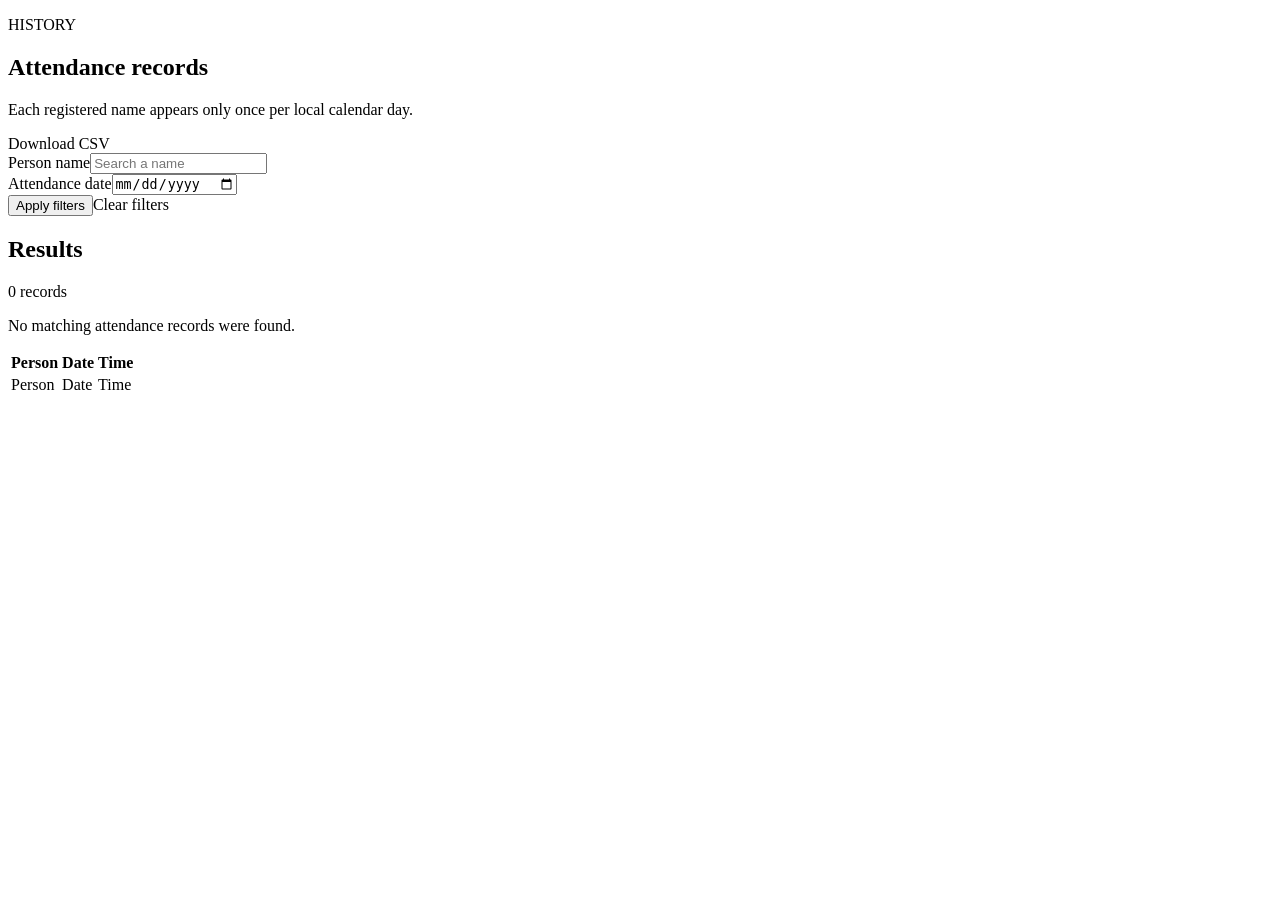
==== src/main/resources/templates/attendance.html @ a8eb00d6 "Initial commit: Presence Java attendance system" ====
<!-- Purpose: Attendance history page with filters and CSV export. -->
<!-- Why it is used: It lets users view and download the records created by recognition. -->
<!DOCTYPE html>
<html xmlns:th="http://www.thymeleaf.org">
<head th:replace="~{fragments :: head('Attendance records')}"></head>
<body>
<div class="shell">
    <header th:replace="~{fragments :: navigation('attendance')}"></header>
    <main>
        <section class="page-intro with-action"><div><p class="eyebrow">HISTORY</p><h1>Attendance records</h1><p>Each registered name appears only once per local calendar day.</p></div><a class="button secondary" th:href="@{/attendance/export.csv}">Download CSV</a></section>
        <div th:replace="~{fragments :: messages}"></div>
        <section class="panel filters">
            <form th:action="@{/attendance}" method="get">
                <div><label for="name">Person name</label><input id="name" name="name" type="search" placeholder="Search a name" th:value="${selectedName}"></div>
                <div><label for="date">Attendance date</label><input id="date" name="date" type="date" th:value="${selectedDate}"></div>
                <div class="filter-actions"><button class="button primary" type="submit">Apply filters</button><a class="button text-button" th:href="@{/attendance}">Clear filters</a></div>
            </form>
        </section>
        <section class="panel table-panel">
            <div class="section-heading"><h2>Results</h2><span class="count" th:text="${#lists.size(records)} + ' record(s)'">0 records</span></div>
            <div th:if="${#lists.isEmpty(records)}" class="empty-state compact"><p>No matching attendance records were found.</p></div>
            <div th:unless="${#lists.isEmpty(records)}" class="table-wrap"><table><thead><tr><th>Person</th><th>Date</th><th>Time</th></tr></thead><tbody>
                <tr th:each="record : ${records}"><td th:text="${record.personName}">Person</td><td th:text="${#temporals.format(record.attendanceDate, 'dd MMM yyyy')}">Date</td><td th:text="${#temporals.format(record.attendanceTime, 'HH:mm:ss')}">Time</td></tr>
            </tbody></table></div>
        </section>
    </main>
</div>
</body>
</html>
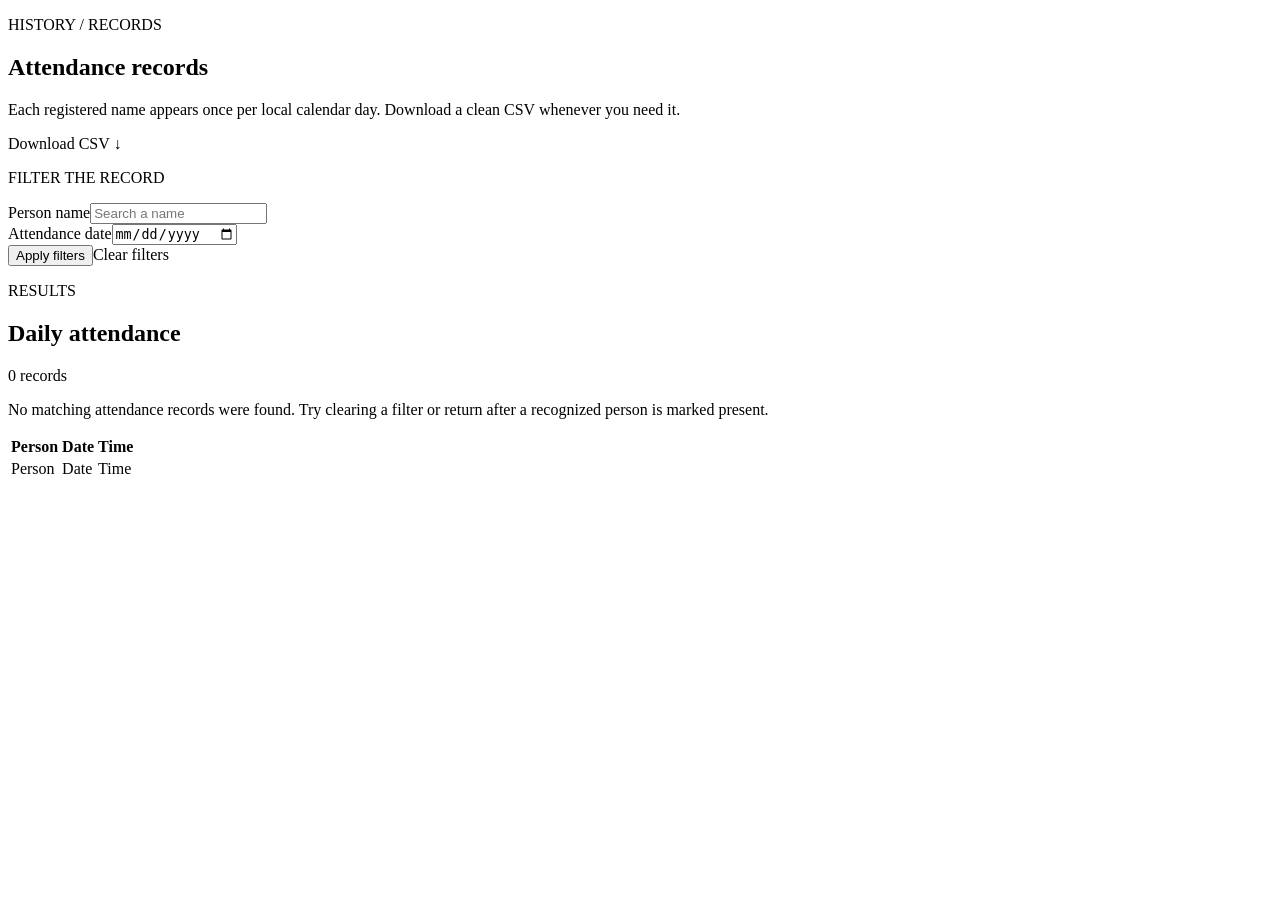
==== commit 72ff92fb: "Done with naming" ====
--- a/src/main/resources/templates/attendance.html
+++ b/src/main/resources/templates/attendance.html
@@ -7,23 +7,25 @@
 <div class="shell">
     <header th:replace="~{fragments :: navigation('attendance')}"></header>
     <main>
-        <section class="page-intro with-action"><div><p class="eyebrow">HISTORY</p><h1>Attendance records</h1><p>Each registered name appears only once per local calendar day.</p></div><a class="button secondary" th:href="@{/attendance/export.csv}">Download CSV</a></section>
+        <section class="page-intro with-action editorial-intro"><div><p class="eyebrow">HISTORY / RECORDS</p><h1>Attendance records</h1><p>Each registered name appears once per local calendar day. Download a clean CSV whenever you need it.</p></div><a class="button secondary" th:href="@{/attendance/export.csv}">Download CSV <span aria-hidden="true">↓</span></a></section>
         <div th:replace="~{fragments :: messages}"></div>
-        <section class="panel filters">
+        <section class="filters">
+            <p class="form-step">FILTER THE RECORD</p>
             <form th:action="@{/attendance}" method="get">
                 <div><label for="name">Person name</label><input id="name" name="name" type="search" placeholder="Search a name" th:value="${selectedName}"></div>
                 <div><label for="date">Attendance date</label><input id="date" name="date" type="date" th:value="${selectedDate}"></div>
                 <div class="filter-actions"><button class="button primary" type="submit">Apply filters</button><a class="button text-button" th:href="@{/attendance}">Clear filters</a></div>
             </form>
         </section>
-        <section class="panel table-panel">
-            <div class="section-heading"><h2>Results</h2><span class="count" th:text="${#lists.size(records)} + ' record(s)'">0 records</span></div>
-            <div th:if="${#lists.isEmpty(records)}" class="empty-state compact"><p>No matching attendance records were found.</p></div>
+        <section class="table-panel">
+            <div class="section-heading"><div><p class="eyebrow">RESULTS</p><h2>Daily attendance</h2></div><span class="count" th:text="${#lists.size(records)} + ' record(s)'">0 records</span></div>
+            <div th:if="${#lists.isEmpty(records)}" class="empty-state compact"><p>No matching attendance records were found. Try clearing a filter or return after a recognized person is marked present.</p></div>
             <div th:unless="${#lists.isEmpty(records)}" class="table-wrap"><table><thead><tr><th>Person</th><th>Date</th><th>Time</th></tr></thead><tbody>
                 <tr th:each="record : ${records}"><td th:text="${record.personName}">Person</td><td th:text="${#temporals.format(record.attendanceDate, 'dd MMM yyyy')}">Date</td><td th:text="${#temporals.format(record.attendanceTime, 'HH:mm:ss')}">Time</td></tr>
             </tbody></table></div>
         </section>
     </main>
+    <footer th:replace="~{fragments :: footer}"></footer>
 </div>
 </body>
 </html>
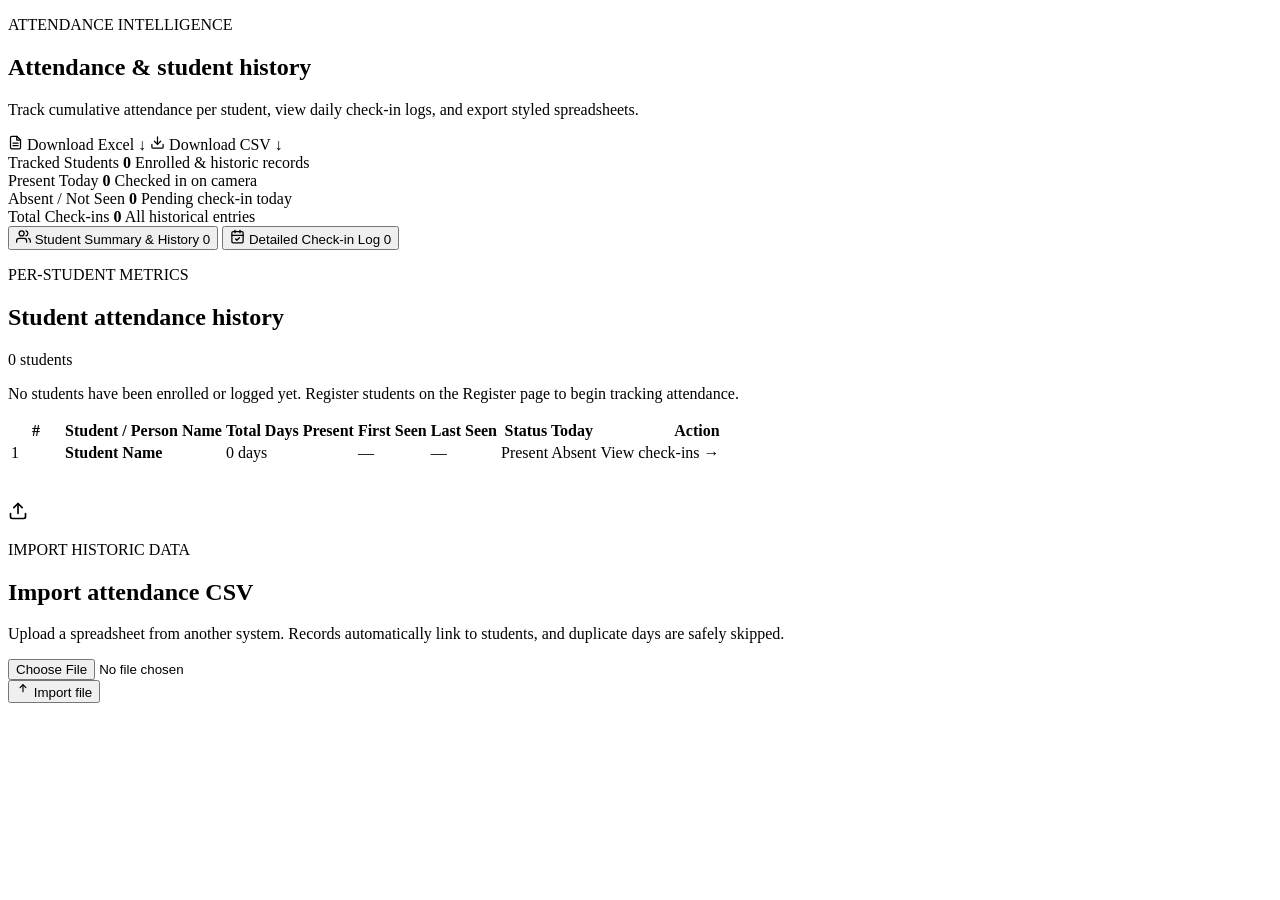
==== commit e374e9c2: "Final-Version!" ====
--- a/src/main/resources/templates/attendance.html
+++ b/src/main/resources/templates/attendance.html
@@ -1,5 +1,5 @@
-<!-- Purpose: Attendance history page with filters and CSV export. -->
-<!-- Why it is used: It lets users view and download the records created by recognition. -->
+<!-- Purpose: Attendance history page with student-wise attendance summaries, check-in logs, and Excel/CSV tools. -->
+<!-- Why it is used: It gives teachers and administrators complete student attendance history and daily logs. -->
 <!DOCTYPE html>
 <html xmlns:th="http://www.thymeleaf.org">
 <head th:replace="~{fragments :: head('Attendance records')}"></head>
@@ -7,25 +7,326 @@
 <div class="shell">
     <header th:replace="~{fragments :: navigation('attendance')}"></header>
     <main>
-        <section class="page-intro with-action editorial-intro"><div><p class="eyebrow">HISTORY / RECORDS</p><h1>Attendance records</h1><p>Each registered name appears once per local calendar day. Download a clean CSV whenever you need it.</p></div><a class="button secondary" th:href="@{/attendance/export.csv}">Download CSV <span aria-hidden="true">↓</span></a></section>
+        <!-- Page Intro & Export Actions -->
+        <section class="page-intro with-action editorial-intro">
+            <div>
+                <p class="eyebrow">ATTENDANCE INTELLIGENCE</p>
+                <h1>Attendance &amp; student history</h1>
+                <p>Track cumulative attendance per student, view daily check-in logs, and export styled spreadsheets.</p>
+            </div>
+            <div class="action-button-group">
+                <a class="button primary" th:href="${hasFilters} ? @{/attendance/export-filtered.xls(name=${selectedName},date=${selectedDate})} : @{/attendance/export.xls}" title="Download styled Microsoft Excel spreadsheet">
+                    <svg width="15" height="15" viewBox="0 0 24 24" fill="none" stroke="currentColor" stroke-width="2" stroke-linecap="round" stroke-linejoin="round" aria-hidden="true"><path d="M14 2H6a2 2 0 0 0-2 2v16a2 2 0 0 0 2 2h12a2 2 0 0 0 2-2V8z"></path><polyline points="14 2 14 8 20 8"></polyline><line x1="8" y1="13" x2="16" y2="13"></line><line x1="8" y1="17" x2="16" y2="17"></line></svg>
+                    <span th:text="${hasFilters} ? 'Export Excel (Filtered)' : 'Download Excel'">Download Excel</span> <span aria-hidden="true">↓</span>
+                </a>
+                <a class="button secondary" th:href="${hasFilters} ? @{/attendance/export-filtered.csv(name=${selectedName},date=${selectedDate})} : @{/attendance/export.csv}" title="Download clean CSV spreadsheet">
+                    <svg width="15" height="15" viewBox="0 0 24 24" fill="none" stroke="currentColor" stroke-width="2" stroke-linecap="round" stroke-linejoin="round" aria-hidden="true"><path d="M21 15v4a2 2 0 0 1-2 2H5a2 2 0 0 1-2-2v-4"></path><polyline points="7 10 12 15 17 10"></polyline><line x1="12" y1="15" x2="12" y2="3"></line></svg>
+                    <span th:text="${hasFilters} ? 'CSV (Filtered)' : 'Download CSV'">Download CSV</span> <span aria-hidden="true">↓</span>
+                </a>
+            </div>
+        </section>
+
         <div th:replace="~{fragments :: messages}"></div>
-        <section class="filters">
-            <p class="form-step">FILTER THE RECORD</p>
-            <form th:action="@{/attendance}" method="get">
-                <div><label for="name">Person name</label><input id="name" name="name" type="search" placeholder="Search a name" th:value="${selectedName}"></div>
-                <div><label for="date">Attendance date</label><input id="date" name="date" type="date" th:value="${selectedDate}"></div>
-                <div class="filter-actions"><button class="button primary" type="submit">Apply filters</button><a class="button text-button" th:href="@{/attendance}">Clear filters</a></div>
+
+        <!-- High-Level Attendance Metrics Strip -->
+        <section class="attendance-summary-metrics" aria-label="Student attendance statistics">
+            <div class="summary-metric-card">
+                <span class="metric-card-kicker">Tracked Students</span>
+                <strong class="metric-card-num" th:text="${totalStudents}">0</strong>
+                <span class="metric-card-sub">Enrolled &amp; historic records</span>
+            </div>
+            <div class="summary-metric-card stat-card-present">
+                <span class="metric-card-kicker">Present Today</span>
+                <strong class="metric-card-num" th:text="${studentsPresentToday}">0</strong>
+                <span class="metric-card-sub">Checked in on camera</span>
+            </div>
+            <div class="summary-metric-card stat-card-absent">
+                <span class="metric-card-kicker">Absent / Not Seen</span>
+                <strong class="metric-card-num" th:text="${studentsAbsentToday}">0</strong>
+                <span class="metric-card-sub">Pending check-in today</span>
+            </div>
+            <div class="summary-metric-card">
+                <span class="metric-card-kicker">Total Check-ins</span>
+                <strong class="metric-card-num" th:text="${#lists.size(records)}">0</strong>
+                <span class="metric-card-sub">All historical entries</span>
+            </div>
+        </section>
+
+        <!-- View Navigation Tabs -->
+        <div class="attendance-tabs-bar" role="tablist">
+            <button type="button" class="tab-button" id="tab-btn-students" role="tab" aria-selected="true" aria-controls="view-students">
+                <svg width="15" height="15" viewBox="0 0 24 24" fill="none" stroke="currentColor" stroke-width="2" stroke-linecap="round" stroke-linejoin="round" aria-hidden="true"><path d="M17 21v-2a4 4 0 0 0-4-4H5a4 4 0 0 0-4 4v2"></path><circle cx="9" cy="7" r="4"></circle><path d="M23 21v-2a4 4 0 0 0-3-3.87"></path><path d="M16 3.13a4 4 0 0 1 0 7.75"></path></svg>
+                <span>Student Summary &amp; History</span>
+                <span class="tab-badge" th:text="${totalStudents}">0</span>
+            </button>
+            <button type="button" class="tab-button" id="tab-btn-log" role="tab" aria-selected="false" aria-controls="view-log">
+                <svg width="15" height="15" viewBox="0 0 24 24" fill="none" stroke="currentColor" stroke-width="2" stroke-linecap="round" stroke-linejoin="round" aria-hidden="true"><rect x="3" y="4" width="18" height="18" rx="2" ry="2"></rect><line x1="16" y1="2" x2="16" y2="6"></line><line x1="8" y1="2" x2="8" y2="6"></line><line x1="3" y1="10" x2="21" y2="10"></line><path d="m9 16 2 2 4-4"></path></svg>
+                <span>Detailed Check-in Log</span>
+                <span class="tab-badge" th:text="${#lists.size(records)}">0</span>
+            </button>
+        </div>
+
+        <!-- =================================================================== -->
+        <!-- VIEW 1: STUDENT ATTENDANCE SUMMARY & HISTORY                        -->
+        <!-- =================================================================== -->
+        <section id="view-students" class="tab-content-panel" role="tabpanel" aria-labelledby="tab-btn-students">
+            <div class="section-heading">
+                <div>
+                    <p class="eyebrow">PER-STUDENT METRICS</p>
+                    <h2>Student attendance history</h2>
+                </div>
+                <span class="count-badge" th:text="${totalStudents} + ' students'">0 students</span>
+            </div>
+
+            <!-- Empty State for Students -->
+            <div th:if="${#lists.isEmpty(studentSummaries)}" class="empty-state compact">
+                <p>No students have been enrolled or logged yet. Register students on the <a th:href="@{/register}">Register</a> page to begin tracking attendance.</p>
+            </div>
+
+            <!-- Student Summary Table -->
+            <div th:unless="${#lists.isEmpty(studentSummaries)}" class="table-wrap">
+                <table class="data-table student-summary-table" id="student-summary-table">
+                    <thead>
+                        <tr>
+                            <th style="width: 50px;">#</th>
+                            <th>Student / Person Name</th>
+                            <th>Total Days Present</th>
+                            <th>First Seen</th>
+                            <th>Last Seen</th>
+                            <th style="text-align: center;">Status Today</th>
+                            <th style="text-align: right;">Action</th>
+                        </tr>
+                    </thead>
+                    <tbody>
+                        <tr th:each="student, iter : ${studentSummaries}">
+                            <td class="col-num" th:text="${iter.count}">1</td>
+                            <td class="col-name">
+                                <strong class="student-name-text" th:text="${student.studentName}">Student Name</strong>
+                            </td>
+                            <td>
+                                <span class="days-badge" th:text="${student.totalDaysPresent} + ' day' + (${student.totalDaysPresent} == 1 ? '' : 's')">0 days</span>
+                            </td>
+                            <td class="col-date" th:text="${student.firstSeen != null} ? ${#temporals.format(student.firstSeen, 'dd MMM yyyy')} : '—'">—</td>
+                            <td class="col-date" th:text="${student.lastSeen != null} ? ${#temporals.format(student.lastSeen, 'dd MMM yyyy')} : '—'">—</td>
+                            <td style="text-align: center;">
+                                <span th:if="${student.presentToday}" class="badge-present" th:title="'Checked in at ' + ${#temporals.format(student.todayTime, 'hh:mm:ss a')}">
+                                    <span class="dot-green"></span> Present
+                                    <small th:if="${student.todayTime != null}" th:text="'(' + ${#temporals.format(student.todayTime, 'hh:mm a')} + ')'" style="font-weight: 500; opacity: .85;"></small>
+                                </span>
+                                <span th:unless="${student.presentToday}" class="badge-absent">
+                                    <span class="dot-red"></span> Absent
+                                </span>
+                            </td>
+                            <td style="text-align: right;">
+                                <a class="button text-button view-history-link" th:href="@{/attendance(name=${student.studentName},tab='log')}" title="View all check-in entries for this student">
+                                    <span>View check-ins</span> <span aria-hidden="true">→</span>
+                                </a>
+                            </td>
+                        </tr>
+                    </tbody>
+                </table>
+            </div>
+        </section>
+
+        <!-- =================================================================== -->
+        <!-- VIEW 2: DETAILED CHECK-IN LOG                                       -->
+        <!-- =================================================================== -->
+        <section id="view-log" class="tab-content-panel" role="tabpanel" aria-labelledby="tab-btn-log" style="display: none;">
+            <!-- Filter Controls -->
+            <section class="filters" aria-label="Filter check-in records">
+                <div class="filter-header-row">
+                    <p class="form-step">SEARCH &amp; FILTER CHECK-INS</p>
+                    <div class="quick-date-pills">
+                        <button type="button" class="date-chip" id="btn-today">Today</button>
+                        <button type="button" class="date-chip" id="btn-clear-date">All Dates</button>
+                    </div>
+                </div>
+                <form th:action="@{/attendance}" method="get" id="filter-form">
+                    <input type="hidden" name="tab" value="log">
+                    <div class="filter-field">
+                        <label for="name">Person name</label>
+                        <input id="name" name="name" type="search" placeholder="Search by name…" th:value="${selectedName}">
+                    </div>
+                    <div class="filter-field">
+                        <label for="date">Attendance date</label>
+                        <input id="date" name="date" type="date" th:value="${selectedDate}">
+                    </div>
+                    <div class="filter-actions">
+                        <button class="button primary" type="submit">
+                            <svg width="14" height="14" viewBox="0 0 24 24" fill="none" stroke="currentColor" stroke-width="2" stroke-linecap="round" stroke-linejoin="round" aria-hidden="true"><circle cx="11" cy="11" r="8"></circle><line x1="21" y1="21" x2="16.65" y2="16.65"></line></svg>
+                            <span>Apply filter</span>
+                        </button>
+                        <a class="button text-button" th:href="@{/attendance(tab='log')}">Clear all</a>
+                    </div>
+                </form>
+            </section>
+
+            <!-- Table Panel -->
+            <section class="table-panel">
+                <div class="section-heading">
+                    <div>
+                        <p class="eyebrow">CHRONOLOGICAL LOG</p>
+                        <h2>Detailed check-in records</h2>
+                    </div>
+                    <div class="table-tools">
+                        <button type="button" class="button text-button copy-table-btn" id="copy-table-btn" title="Copy table to clipboard">
+                            <svg width="14" height="14" viewBox="0 0 24 24" fill="none" stroke="currentColor" stroke-width="2" stroke-linecap="round" stroke-linejoin="round" aria-hidden="true"><rect x="9" y="9" width="13" height="13" rx="2" ry="2"></rect><path d="M5 15H4a2 2 0 0 1-2-2V4a2 2 0 0 1 2-2h9a2 2 0 0 1 2 2v1"></path></svg>
+                            <span id="copy-btn-text">Copy table</span>
+                        </button>
+                        <span class="count-badge" th:text="${#lists.size(records)} + ' record(s)'">0 records</span>
+                    </div>
+                </div>
+
+                <!-- Empty State -->
+                <div th:if="${#lists.isEmpty(records)}" class="empty-state compact">
+                    <p>No matching check-in records were found. Try adjusting your search filters or clear filters.</p>
+                    <a th:if="${hasFilters}" class="button secondary" th:href="@{/attendance(tab='log')}">Clear active filters</a>
+                </div>
+
+                <!-- Detailed Table -->
+                <div th:unless="${#lists.isEmpty(records)}" class="table-wrap">
+                    <table class="data-table" id="attendance-table">
+                        <thead>
+                            <tr>
+                                <th style="width: 50px;">#</th>
+                                <th>Student Name</th>
+                                <th>Date</th>
+                                <th>Day</th>
+                                <th>Time Recorded</th>
+                                <th style="width: 100px; text-align: center;">Status</th>
+                            </tr>
+                        </thead>
+                        <tbody>
+                            <tr th:each="record, iter : ${records}">
+                                <td class="col-num" th:text="${iter.count}">1</td>
+                                <td class="col-name">
+                                    <strong th:text="${record.personName}">Person</strong>
+                                </td>
+                                <td class="col-date" th:text="${#temporals.format(record.attendanceDate, 'dd MMM yyyy')}">Date</td>
+                                <td class="col-day" th:text="${#temporals.format(record.attendanceDate, 'EEEE')}">Day</td>
+                                <td class="col-time" th:text="${#temporals.format(record.attendanceTime, 'hh:mm:ss a')}">Time</td>
+                                <td style="text-align: center;">
+                                    <span class="badge-present">Present</span>
+                                </td>
+                            </tr>
+                        </tbody>
+                    </table>
+                </div>
+            </section>
+        </section>
+
+        <!-- Attendance CSV Import Panel -->
+        <section class="import-panel" aria-label="Upload external attendance data" style="margin-top: 36px;">
+            <div class="import-header">
+                <div class="import-icon-badge" aria-hidden="true">
+                    <svg width="20" height="20" viewBox="0 0 24 24" fill="none" stroke="currentColor" stroke-width="2" stroke-linecap="round" stroke-linejoin="round"><path d="M21 15v4a2 2 0 0 1-2 2H5a2 2 0 0 1-2-2v-4"></path><polyline points="17 8 12 3 7 8"></polyline><line x1="12" y1="3" x2="12" y2="15"></line></svg>
+                </div>
+                <div>
+                    <p class="form-step">IMPORT HISTORIC DATA</p>
+                    <h2>Import attendance CSV</h2>
+                    <p class="import-subtitle">Upload a spreadsheet from another system. Records automatically link to students, and duplicate days are safely skipped.</p>
+                </div>
+            </div>
+            <form th:action="@{/attendance/import}" method="post" enctype="multipart/form-data" class="import-form">
+                <div class="import-file-input">
+                    <input id="csv-file" name="file" type="file" accept=".csv,.tsv,.txt" required>
+                </div>
+                <button class="button secondary" type="submit">
+                    <svg width="14" height="14" viewBox="0 0 24 24" fill="none" stroke="currentColor" stroke-width="2" stroke-linecap="round" stroke-linejoin="round" aria-hidden="true"><polyline points="17 8 12 3 7 8"></polyline><line x1="12" y1="3" x2="12" y2="15"></line></svg>
+                    <span>Import file</span>
+                </button>
             </form>
-        </section>
-        <section class="table-panel">
-            <div class="section-heading"><div><p class="eyebrow">RESULTS</p><h2>Daily attendance</h2></div><span class="count" th:text="${#lists.size(records)} + ' record(s)'">0 records</span></div>
-            <div th:if="${#lists.isEmpty(records)}" class="empty-state compact"><p>No matching attendance records were found. Try clearing a filter or return after a recognized person is marked present.</p></div>
-            <div th:unless="${#lists.isEmpty(records)}" class="table-wrap"><table><thead><tr><th>Person</th><th>Date</th><th>Time</th></tr></thead><tbody>
-                <tr th:each="record : ${records}"><td th:text="${record.personName}">Person</td><td th:text="${#temporals.format(record.attendanceDate, 'dd MMM yyyy')}">Date</td><td th:text="${#temporals.format(record.attendanceTime, 'HH:mm:ss')}">Time</td></tr>
-            </tbody></table></div>
         </section>
     </main>
     <footer th:replace="~{fragments :: footer}"></footer>
 </div>
+
+<script th:inline="javascript">
+    (() => {
+        // Tab switching logic (Students Summary vs Detailed Log)
+        const tabStudents = document.getElementById('tab-btn-students');
+        const tabLog = document.getElementById('tab-btn-log');
+        const viewStudents = document.getElementById('view-students');
+        const viewLog = document.getElementById('view-log');
+
+        const activeTab = /*[[${activeTab}]]*/ 'students';
+
+        function showTab(tabName) {
+            if (tabName === 'log') {
+                tabLog.classList.add('tab-active');
+                tabLog.setAttribute('aria-selected', 'true');
+                tabStudents.classList.remove('tab-active');
+                tabStudents.setAttribute('aria-selected', 'false');
+                viewLog.style.display = 'block';
+                viewStudents.style.display = 'none';
+            } else {
+                tabStudents.classList.add('tab-active');
+                tabStudents.setAttribute('aria-selected', 'true');
+                tabLog.classList.remove('tab-active');
+                tabLog.setAttribute('aria-selected', 'false');
+                viewStudents.style.display = 'block';
+                viewLog.style.display = 'none';
+            }
+        }
+
+        // Initialize active tab from server model
+        showTab(activeTab);
+
+        tabStudents.addEventListener('click', () => showTab('students'));
+        tabLog.addEventListener('click', () => showTab('log'));
+
+        // Quick Date Filter Pills
+        const todayBtn = document.getElementById('btn-today');
+        const clearDateBtn = document.getElementById('btn-clear-date');
+        const dateInput = document.getElementById('date');
+        const filterForm = document.getElementById('filter-form');
+
+        if (todayBtn && dateInput && filterForm) {
+            todayBtn.addEventListener('click', () => {
+                const now = new Date();
+                const year = now.getFullYear();
+                const month = String(now.getMonth() + 1).padStart(2, '0');
+                const day = String(now.getDate()).padStart(2, '0');
+                dateInput.value = `${year}-${month}-${day}`;
+                filterForm.submit();
+            });
+        }
+
+        if (clearDateBtn && dateInput && filterForm) {
+            clearDateBtn.addEventListener('click', () => {
+                dateInput.value = '';
+                filterForm.submit();
+            });
+        }
+
+        // Copy Table to Clipboard
+        const copyBtn = document.getElementById('copy-table-btn');
+        const copyText = document.getElementById('copy-btn-text');
+        const table = document.getElementById('attendance-table');
+
+        if (copyBtn && table && copyText) {
+            copyBtn.addEventListener('click', async () => {
+                const rows = Array.from(table.querySelectorAll('tr'));
+                const text = rows.map(row => {
+                    const cells = Array.from(row.querySelectorAll('th, td'));
+                    return cells.map(c => c.textContent.trim().replace(/\s+/g, ' ')).join('\t');
+                }).join('\n');
+
+                try {
+                    await navigator.clipboard.writeText(text);
+                    const orig = copyText.textContent;
+                    copyText.textContent = 'Copied to clipboard!';
+                    copyBtn.classList.add('btn-copied');
+                    setTimeout(() => {
+                        copyText.textContent = orig;
+                        copyBtn.classList.remove('btn-copied');
+                    }, 2000);
+                } catch (e) {
+                    copyText.textContent = 'Select all & copy';
+                }
+            });
+        }
+    })();
+</script>
 </body>
 </html>
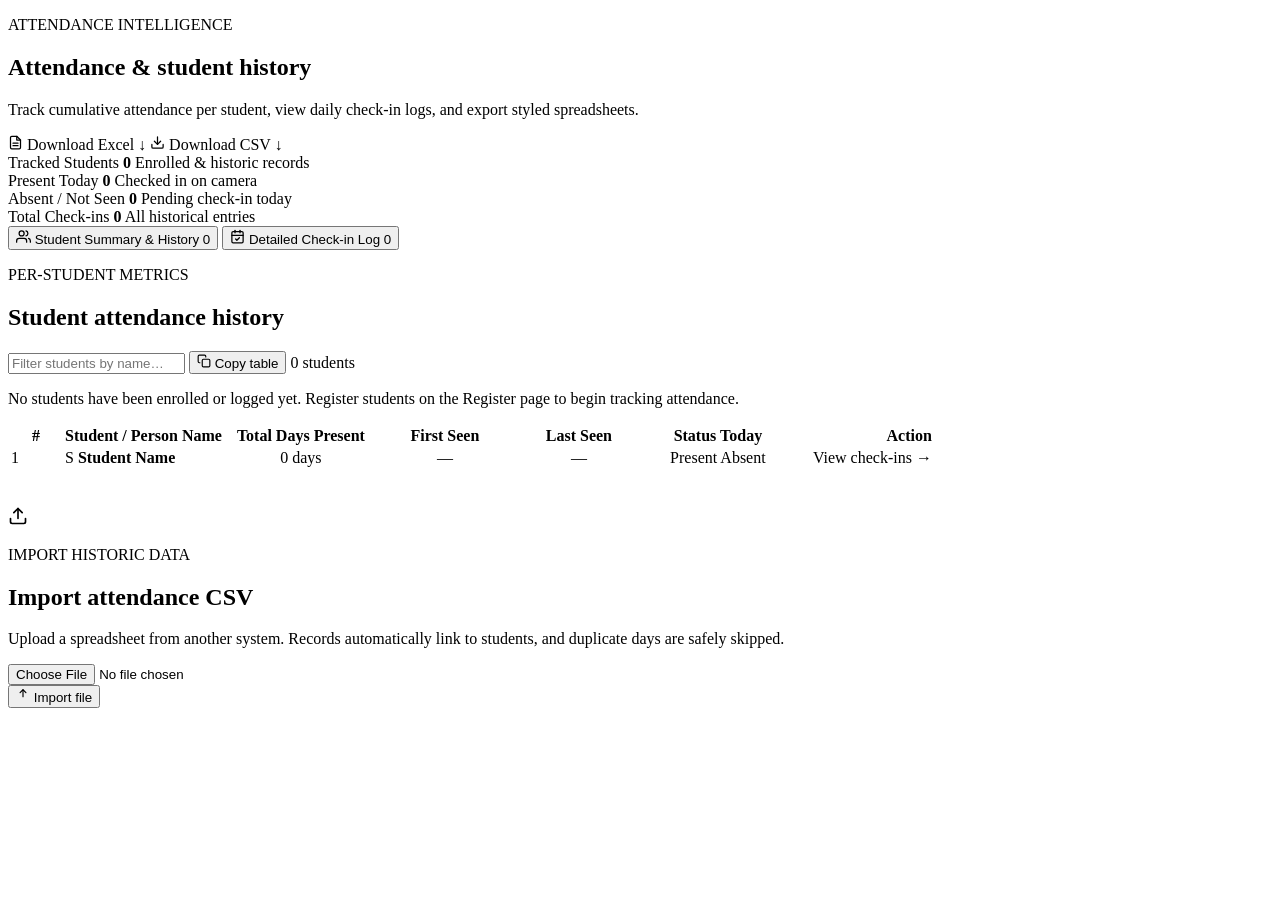
==== commit 0511c952: "Final - Revision" ====
--- a/src/main/resources/templates/attendance.html
+++ b/src/main/resources/templates/attendance.html
@@ -46,9 +46,9 @@
                 <span class="metric-card-sub">Pending check-in today</span>
             </div>
             <div class="summary-metric-card">
-                <span class="metric-card-kicker">Total Check-ins</span>
-                <strong class="metric-card-num" th:text="${#lists.size(records)}">0</strong>
-                <span class="metric-card-sub">All historical entries</span>
+                <span class="metric-card-kicker" th:text="${hasFilters} ? 'Filtered Logs' : 'Total Check-ins'">Total Check-ins</span>
+                <strong class="metric-card-num" th:text="${hasFilters} ? ${#lists.size(records)} : ${totalRecords}">0</strong>
+                <span class="metric-card-sub" th:text="${hasFilters} ? (${totalRecords} + ' total in database') : 'All historical entries'">All historical entries</span>
             </div>
         </section>
 
@@ -57,12 +57,12 @@
             <button type="button" class="tab-button" id="tab-btn-students" role="tab" aria-selected="true" aria-controls="view-students">
                 <svg width="15" height="15" viewBox="0 0 24 24" fill="none" stroke="currentColor" stroke-width="2" stroke-linecap="round" stroke-linejoin="round" aria-hidden="true"><path d="M17 21v-2a4 4 0 0 0-4-4H5a4 4 0 0 0-4 4v2"></path><circle cx="9" cy="7" r="4"></circle><path d="M23 21v-2a4 4 0 0 0-3-3.87"></path><path d="M16 3.13a4 4 0 0 1 0 7.75"></path></svg>
                 <span>Student Summary &amp; History</span>
-                <span class="tab-badge" th:text="${totalStudents}">0</span>
+                <span class="tab-badge" id="tab-badge-students" th:text="${totalStudents}">0</span>
             </button>
             <button type="button" class="tab-button" id="tab-btn-log" role="tab" aria-selected="false" aria-controls="view-log">
                 <svg width="15" height="15" viewBox="0 0 24 24" fill="none" stroke="currentColor" stroke-width="2" stroke-linecap="round" stroke-linejoin="round" aria-hidden="true"><rect x="3" y="4" width="18" height="18" rx="2" ry="2"></rect><line x1="16" y1="2" x2="16" y2="6"></line><line x1="8" y1="2" x2="8" y2="6"></line><line x1="3" y1="10" x2="21" y2="10"></line><path d="m9 16 2 2 4-4"></path></svg>
                 <span>Detailed Check-in Log</span>
-                <span class="tab-badge" th:text="${#lists.size(records)}">0</span>
+                <span class="tab-badge" id="tab-badge-log" th:text="${#lists.size(records)}">0</span>
             </button>
         </div>
 
@@ -70,62 +70,79 @@
         <!-- VIEW 1: STUDENT ATTENDANCE SUMMARY & HISTORY                        -->
         <!-- =================================================================== -->
         <section id="view-students" class="tab-content-panel" role="tabpanel" aria-labelledby="tab-btn-students">
-            <div class="section-heading">
-                <div>
-                    <p class="eyebrow">PER-STUDENT METRICS</p>
-                    <h2>Student attendance history</h2>
-                </div>
-                <span class="count-badge" th:text="${totalStudents} + ' students'">0 students</span>
-            </div>
-
-            <!-- Empty State for Students -->
-            <div th:if="${#lists.isEmpty(studentSummaries)}" class="empty-state compact">
-                <p>No students have been enrolled or logged yet. Register students on the <a th:href="@{/register}">Register</a> page to begin tracking attendance.</p>
-            </div>
-
-            <!-- Student Summary Table -->
-            <div th:unless="${#lists.isEmpty(studentSummaries)}" class="table-wrap">
-                <table class="data-table student-summary-table" id="student-summary-table">
-                    <thead>
-                        <tr>
-                            <th style="width: 50px;">#</th>
-                            <th>Student / Person Name</th>
-                            <th>Total Days Present</th>
-                            <th>First Seen</th>
-                            <th>Last Seen</th>
-                            <th style="text-align: center;">Status Today</th>
-                            <th style="text-align: right;">Action</th>
-                        </tr>
-                    </thead>
-                    <tbody>
-                        <tr th:each="student, iter : ${studentSummaries}">
-                            <td class="col-num" th:text="${iter.count}">1</td>
-                            <td class="col-name">
-                                <strong class="student-name-text" th:text="${student.studentName}">Student Name</strong>
-                            </td>
-                            <td>
-                                <span class="days-badge" th:text="${student.totalDaysPresent} + ' day' + (${student.totalDaysPresent} == 1 ? '' : 's')">0 days</span>
-                            </td>
-                            <td class="col-date" th:text="${student.firstSeen != null} ? ${#temporals.format(student.firstSeen, 'dd MMM yyyy')} : '—'">—</td>
-                            <td class="col-date" th:text="${student.lastSeen != null} ? ${#temporals.format(student.lastSeen, 'dd MMM yyyy')} : '—'">—</td>
-                            <td style="text-align: center;">
-                                <span th:if="${student.presentToday}" class="badge-present" th:title="'Checked in at ' + ${#temporals.format(student.todayTime, 'hh:mm:ss a')}">
-                                    <span class="dot-green"></span> Present
-                                    <small th:if="${student.todayTime != null}" th:text="'(' + ${#temporals.format(student.todayTime, 'hh:mm a')} + ')'" style="font-weight: 500; opacity: .85;"></small>
-                                </span>
-                                <span th:unless="${student.presentToday}" class="badge-absent">
-                                    <span class="dot-red"></span> Absent
-                                </span>
-                            </td>
-                            <td style="text-align: right;">
-                                <a class="button text-button view-history-link" th:href="@{/attendance(name=${student.studentName},tab='log')}" title="View all check-in entries for this student">
-                                    <span>View check-ins</span> <span aria-hidden="true">→</span>
-                                </a>
-                            </td>
-                        </tr>
-                    </tbody>
-                </table>
-            </div>
+            <section class="table-panel">
+                <div class="section-heading">
+                    <div>
+                        <p class="eyebrow">PER-STUDENT METRICS</p>
+                        <h2>Student attendance history</h2>
+                    </div>
+                    <div class="table-tools">
+                        <input type="search" id="student-search-input" placeholder="Filter students by name…" class="search-input-compact" autocomplete="off" aria-label="Search student by name">
+                        <button type="button" class="button text-button copy-table-btn" id="copy-students-btn" title="Copy student summary table to clipboard">
+                            <svg width="14" height="14" viewBox="0 0 24 24" fill="none" stroke="currentColor" stroke-width="2" stroke-linecap="round" stroke-linejoin="round" aria-hidden="true"><rect x="9" y="9" width="13" height="13" rx="2" ry="2"></rect><path d="M5 15H4a2 2 0 0 1-2-2V4a2 2 0 0 1 2-2h9a2 2 0 0 1 2 2v1"></path></svg>
+                            <span id="copy-students-text">Copy table</span>
+                        </button>
+                        <span class="count-badge" id="student-count-badge" th:text="${totalStudents} + ' student' + (${totalStudents} == 1 ? '' : 's')">0 students</span>
+                    </div>
+                </div>
+
+                <!-- Empty State for Students -->
+                <div th:if="${#lists.isEmpty(studentSummaries)}" class="empty-state compact">
+                    <p>No students have been enrolled or logged yet. Register students on the <a th:href="@{/register}">Register</a> page to begin tracking attendance.</p>
+                </div>
+
+                <!-- Student Summary Table -->
+                <div th:unless="${#lists.isEmpty(studentSummaries)}" class="table-wrap">
+                    <table class="data-table student-summary-table" id="student-summary-table">
+                        <thead>
+                            <tr>
+                                <th style="width: 50px; text-align: center;">#</th>
+                                <th style="text-align: left;">Student / Person Name</th>
+                                <th style="width: 150px; text-align: center;">Total Days Present</th>
+                                <th style="width: 130px; text-align: center;">First Seen</th>
+                                <th style="width: 130px; text-align: center;">Last Seen</th>
+                                <th style="width: 140px; text-align: center;">Status Today</th>
+                                <th style="width: 140px; text-align: right;">Action</th>
+                            </tr>
+                        </thead>
+                        <tbody id="student-summary-tbody">
+                            <tr th:each="student, iter : ${studentSummaries}" class="student-row" th:data-name="${#strings.toLowerCase(student.studentName)}">
+                                <td class="col-num" th:text="${iter.count}">1</td>
+                                <td class="col-name">
+                                    <div class="student-name-cell">
+                                        <span class="student-avatar-circle" th:text="${#strings.isEmpty(student.studentName) ? '?' : #strings.substring(student.studentName, 0, 1)}">S</span>
+                                        <strong class="student-name-text" th:text="${student.studentName}">Student Name</strong>
+                                    </div>
+                                </td>
+                                <td style="text-align: center;">
+                                    <span class="days-badge" th:text="${student.totalDaysPresent} + ' day' + (${student.totalDaysPresent} == 1 ? '' : 's')">0 days</span>
+                                </td>
+                                <td class="col-date" style="text-align: center;" th:text="${student.firstSeen != null} ? ${#temporals.format(student.firstSeen, 'dd MMM yyyy')} : '—'">—</td>
+                                <td class="col-date" style="text-align: center;" th:text="${student.lastSeen != null} ? ${#temporals.format(student.lastSeen, 'dd MMM yyyy')} : '—'">—</td>
+                                <td style="text-align: center;">
+                                    <span th:if="${student.presentToday}" class="badge-present" th:title="'Checked in at ' + ${#temporals.format(student.todayTime, 'hh:mm:ss a')}">
+                                        <span class="dot-green"></span> Present
+                                        <small th:if="${student.todayTime != null}" th:text="'(' + ${#temporals.format(student.todayTime, 'hh:mm a')} + ')'" style="font-weight: 500; opacity: .85;"></small>
+                                    </span>
+                                    <span th:unless="${student.presentToday}" class="badge-absent">
+                                        <span class="dot-red"></span> Absent
+                                    </span>
+                                </td>
+                                <td style="text-align: right;">
+                                    <a class="button text-button view-history-link" th:href="@{/attendance(name=${student.studentName},tab='log')}" title="View all check-in entries for this student">
+                                        <span>View check-ins</span> <span aria-hidden="true">→</span>
+                                    </a>
+                                </td>
+                            </tr>
+                            <tr id="no-student-match-row" style="display: none;">
+                                <td colspan="7" class="no-student-match-row">
+                                    No students match your filter criteria. Try a different search term.
+                                </td>
+                            </tr>
+                        </tbody>
+                    </table>
+                </div>
+            </section>
         </section>
 
         <!-- =================================================================== -->
@@ -173,7 +190,7 @@
                             <svg width="14" height="14" viewBox="0 0 24 24" fill="none" stroke="currentColor" stroke-width="2" stroke-linecap="round" stroke-linejoin="round" aria-hidden="true"><rect x="9" y="9" width="13" height="13" rx="2" ry="2"></rect><path d="M5 15H4a2 2 0 0 1-2-2V4a2 2 0 0 1 2-2h9a2 2 0 0 1 2 2v1"></path></svg>
                             <span id="copy-btn-text">Copy table</span>
                         </button>
-                        <span class="count-badge" th:text="${#lists.size(records)} + ' record(s)'">0 records</span>
+                        <span class="count-badge" th:text="${#lists.size(records)} + ' record' + (${#lists.size(records)} == 1 ? '' : 's')">0 records</span>
                     </div>
                 </div>
 
@@ -188,12 +205,12 @@
                     <table class="data-table" id="attendance-table">
                         <thead>
                             <tr>
-                                <th style="width: 50px;">#</th>
-                                <th>Student Name</th>
-                                <th>Date</th>
-                                <th>Day</th>
-                                <th>Time Recorded</th>
-                                <th style="width: 100px; text-align: center;">Status</th>
+                                <th style="width: 50px; text-align: center;">#</th>
+                                <th style="text-align: left;">Student Name</th>
+                                <th style="width: 140px; text-align: center;">Date</th>
+                                <th style="width: 130px; text-align: center;">Day</th>
+                                <th style="width: 140px; text-align: center;">Time Recorded</th>
+                                <th style="width: 120px; text-align: center;">Status</th>
                             </tr>
                         </thead>
                         <tbody>
@@ -202,11 +219,11 @@
                                 <td class="col-name">
                                     <strong th:text="${record.personName}">Person</strong>
                                 </td>
-                                <td class="col-date" th:text="${#temporals.format(record.attendanceDate, 'dd MMM yyyy')}">Date</td>
-                                <td class="col-day" th:text="${#temporals.format(record.attendanceDate, 'EEEE')}">Day</td>
-                                <td class="col-time" th:text="${#temporals.format(record.attendanceTime, 'hh:mm:ss a')}">Time</td>
+                                <td class="col-date" style="text-align: center;" th:text="${#temporals.format(record.attendanceDate, 'dd MMM yyyy')}">Date</td>
+                                <td class="col-day" style="text-align: center;" th:text="${#temporals.format(record.attendanceDate, 'EEEE')}">Day</td>
+                                <td class="col-time" style="text-align: center;" th:text="${#temporals.format(record.attendanceTime, 'hh:mm:ss a')}">Time</td>
                                 <td style="text-align: center;">
-                                    <span class="badge-present">Present</span>
+                                    <span class="badge-present"><span class="dot-green"></span> Present</span>
                                 </td>
                             </tr>
                         </tbody>
@@ -249,10 +266,11 @@
         const viewStudents = document.getElementById('view-students');
         const viewLog = document.getElementById('view-log');
 
-        const activeTab = /*[[${activeTab}]]*/ 'students';
-
-        function showTab(tabName) {
-            if (tabName === 'log') {
+        const serverActiveTab = /*[[${activeTab}]]*/ 'students';
+
+        function showTab(tabName, updateUrl = false) {
+            const isLog = (tabName === 'log');
+            if (isLog) {
                 tabLog.classList.add('tab-active');
                 tabLog.setAttribute('aria-selected', 'true');
                 tabStudents.classList.remove('tab-active');
@@ -267,13 +285,19 @@
                 viewStudents.style.display = 'block';
                 viewLog.style.display = 'none';
             }
+
+            if (updateUrl && window.history && window.history.replaceState) {
+                const url = new URL(window.location.href);
+                url.searchParams.set('tab', isLog ? 'log' : 'students');
+                window.history.replaceState(null, '', url.toString());
+            }
         }
 
         // Initialize active tab from server model
-        showTab(activeTab);
-
-        tabStudents.addEventListener('click', () => showTab('students'));
-        tabLog.addEventListener('click', () => showTab('log'));
+        showTab(serverActiveTab);
+
+        tabStudents.addEventListener('click', () => showTab('students', true));
+        tabLog.addEventListener('click', () => showTab('log', true));
 
         // Quick Date Filter Pills
         const todayBtn = document.getElementById('btn-today');
@@ -299,30 +323,66 @@
             });
         }
 
-        // Copy Table to Clipboard
-        const copyBtn = document.getElementById('copy-table-btn');
-        const copyText = document.getElementById('copy-btn-text');
-        const table = document.getElementById('attendance-table');
-
-        if (copyBtn && table && copyText) {
-            copyBtn.addEventListener('click', async () => {
-                const rows = Array.from(table.querySelectorAll('tr'));
-                const text = rows.map(row => {
+        // Copy Helper
+        function setupCopyTable(buttonId, textId, tableId) {
+            const btn = document.getElementById(buttonId);
+            const textEl = document.getElementById(textId);
+            const table = document.getElementById(tableId);
+
+            if (!btn || !textEl || !table) return;
+
+            btn.addEventListener('click', async () => {
+                const rows = Array.from(table.querySelectorAll('tr')).filter(r => r.style.display !== 'none');
+                const tsv = rows.map(row => {
                     const cells = Array.from(row.querySelectorAll('th, td'));
                     return cells.map(c => c.textContent.trim().replace(/\s+/g, ' ')).join('\t');
                 }).join('\n');
 
                 try {
-                    await navigator.clipboard.writeText(text);
-                    const orig = copyText.textContent;
-                    copyText.textContent = 'Copied to clipboard!';
-                    copyBtn.classList.add('btn-copied');
+                    await navigator.clipboard.writeText(tsv);
+                    const orig = textEl.textContent;
+                    textEl.textContent = 'Copied to clipboard!';
+                    btn.classList.add('btn-copied');
                     setTimeout(() => {
-                        copyText.textContent = orig;
-                        copyBtn.classList.remove('btn-copied');
+                        textEl.textContent = orig;
+                        btn.classList.remove('btn-copied');
                     }, 2000);
                 } catch (e) {
-                    copyText.textContent = 'Select all & copy';
+                    textEl.textContent = 'Select all & copy';
+                }
+            });
+        }
+
+        setupCopyTable('copy-table-btn', 'copy-btn-text', 'attendance-table');
+        setupCopyTable('copy-students-btn', 'copy-students-text', 'student-summary-table');
+
+        // Client-side Student Name Search Filter
+        const studentSearchInput = document.getElementById('student-search-input');
+        const studentRows = Array.from(document.querySelectorAll('.student-row'));
+        const noMatchRow = document.getElementById('no-student-match-row');
+        const studentBadge = document.getElementById('student-count-badge');
+
+        if (studentSearchInput && studentRows.length > 0) {
+            studentSearchInput.addEventListener('input', () => {
+                const q = studentSearchInput.value.trim().toLowerCase();
+                let visibleCount = 0;
+
+                studentRows.forEach(row => {
+                    const name = row.getAttribute('data-name') || '';
+                    if (!q || name.includes(q)) {
+                        row.style.display = '';
+                        visibleCount++;
+                    } else {
+                        row.style.display = 'none';
+                    }
+                });
+
+                if (noMatchRow) {
+                    noMatchRow.style.display = (visibleCount === 0) ? '' : 'none';
+                }
+
+                if (studentBadge) {
+                    studentBadge.textContent = `${visibleCount} student${visibleCount === 1 ? '' : 's'}`;
                 }
             });
         }
